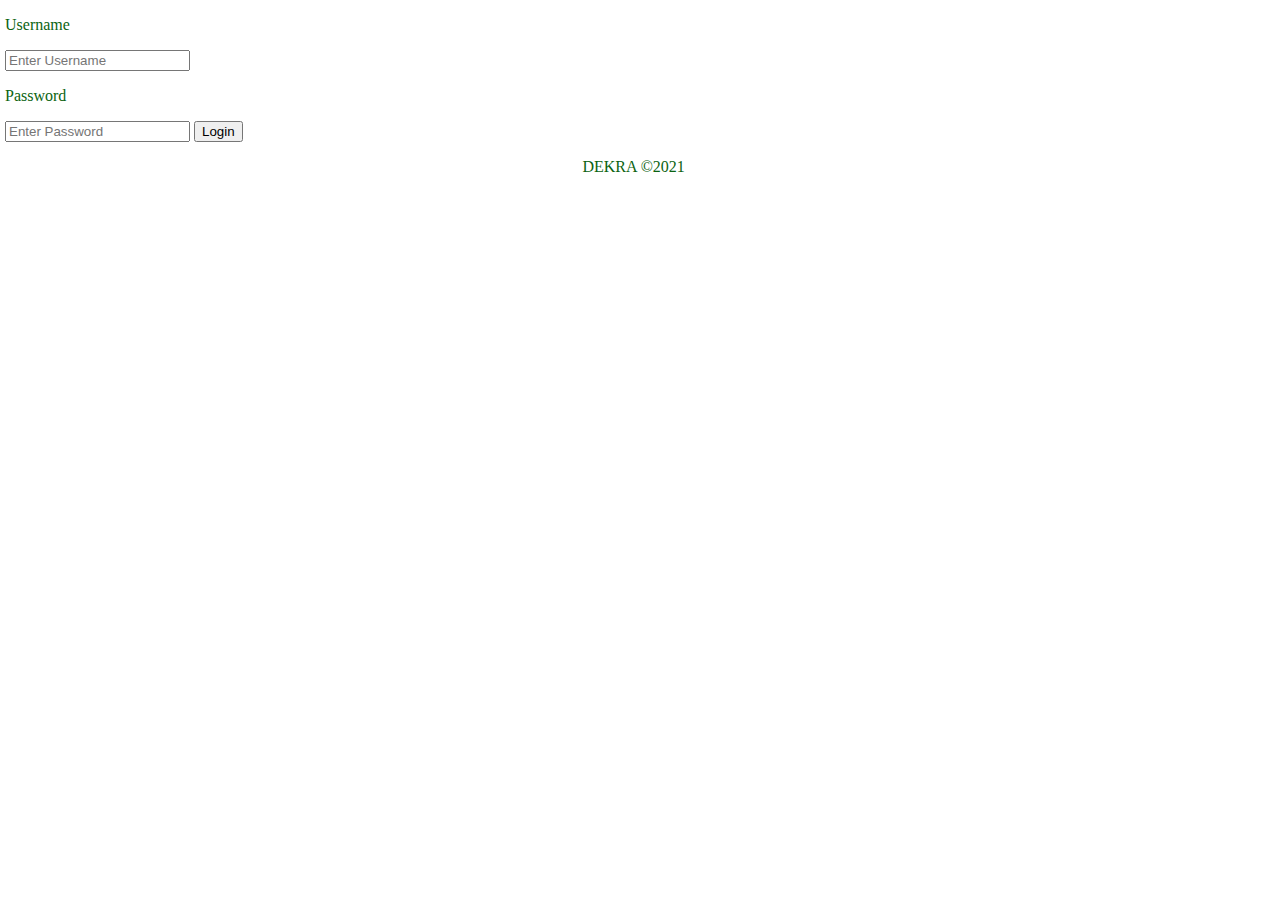
==== index.html @ b91cd989 "Add files via upload" ====
<!DOCTYPE html>
<html lang="en">
<head>
    <meta charset="UTF-8">
    <title>RVR Data Platform</title>
    <link rel="stylesheet" type="text/css" href="styles.css"/>
</head>
<body>
    <div class="login">
        <form class "redirect" action="dashboard.html" method="post">
          <p> Username </p>
          <input type="text" name="" placeholder="Enter Username">
          <p> Password </p>
          <input type="password" name="" placeholder="Enter Password">
          <input type="submit" name="" value="Login">
        </form>
      </div>
     <footer>
        <p>DEKRA &copy;2021</p>
    </footer>
</body>
</html>
---- styles.css ----
body
{

    background-color: #ffffff;
    background-size: cover;
    font-family: Times;
    margin: 5px;
    font-size: medium;
    color: #0b6311;
}

.login
{

}

footer
{
    clear: left;
    width: 99%;
    height: auto;
    margin-bottom: 8px;
    text-align: center;
   margin-top: 5px;
}
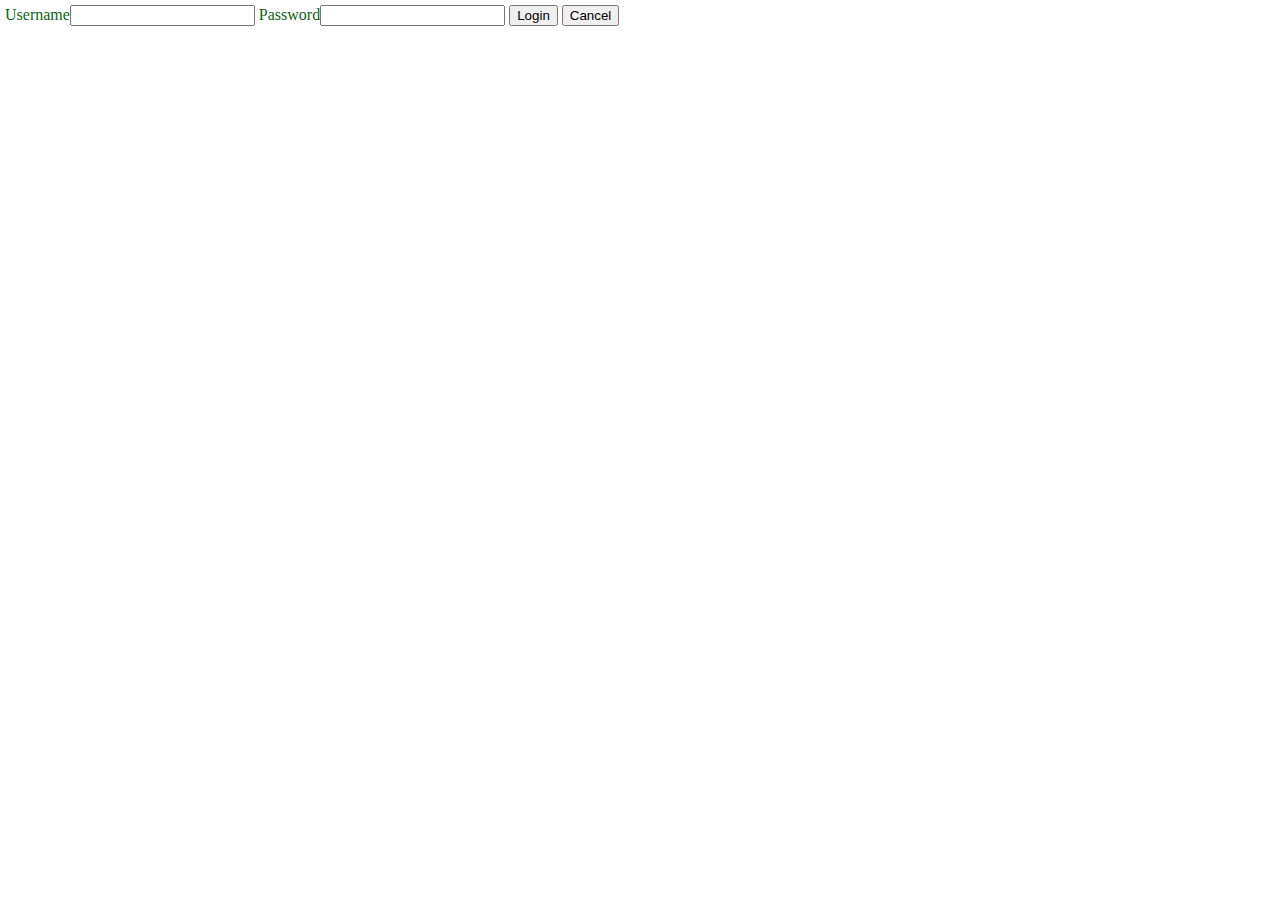
==== commit cba58f2f: "Update index.html" ====
--- a/index.html
+++ b/index.html
@@ -6,17 +6,21 @@
     <link rel="stylesheet" type="text/css" href="styles.css"/>
 </head>
 <body>
-    <div class="login">
-        <form class "redirect" action="dashboard.html" method="post">
-          <p> Username </p>
-          <input type="text" name="" placeholder="Enter Username">
-          <p> Password </p>
-          <input type="password" name="" placeholder="Enter Password">
-          <input type="submit" name="" value="Login">
-        </form>
-      </div>
-     <footer>
-        <p>DEKRA &copy;2021</p>
-    </footer>
+    <form name="login">
+        Username<input type="text" name="userid"/>
+        Password<input type="password" name="pswrd"/>
+        <input type="button" onclick="check(this.form)" value="Login"/>
+        <input type="reset" value="Cancel"/>
+    </form>
+    <script language="javascript">
+        function check(form) { 
+            if(form.userid.value == "admin" && form.pswrd.value == "password") {
+                window.open('dashboard.html')
+            }
+            else {
+                alert("Error Password or Username")
+            }
+        }
+    </script>
 </body>
 </html>
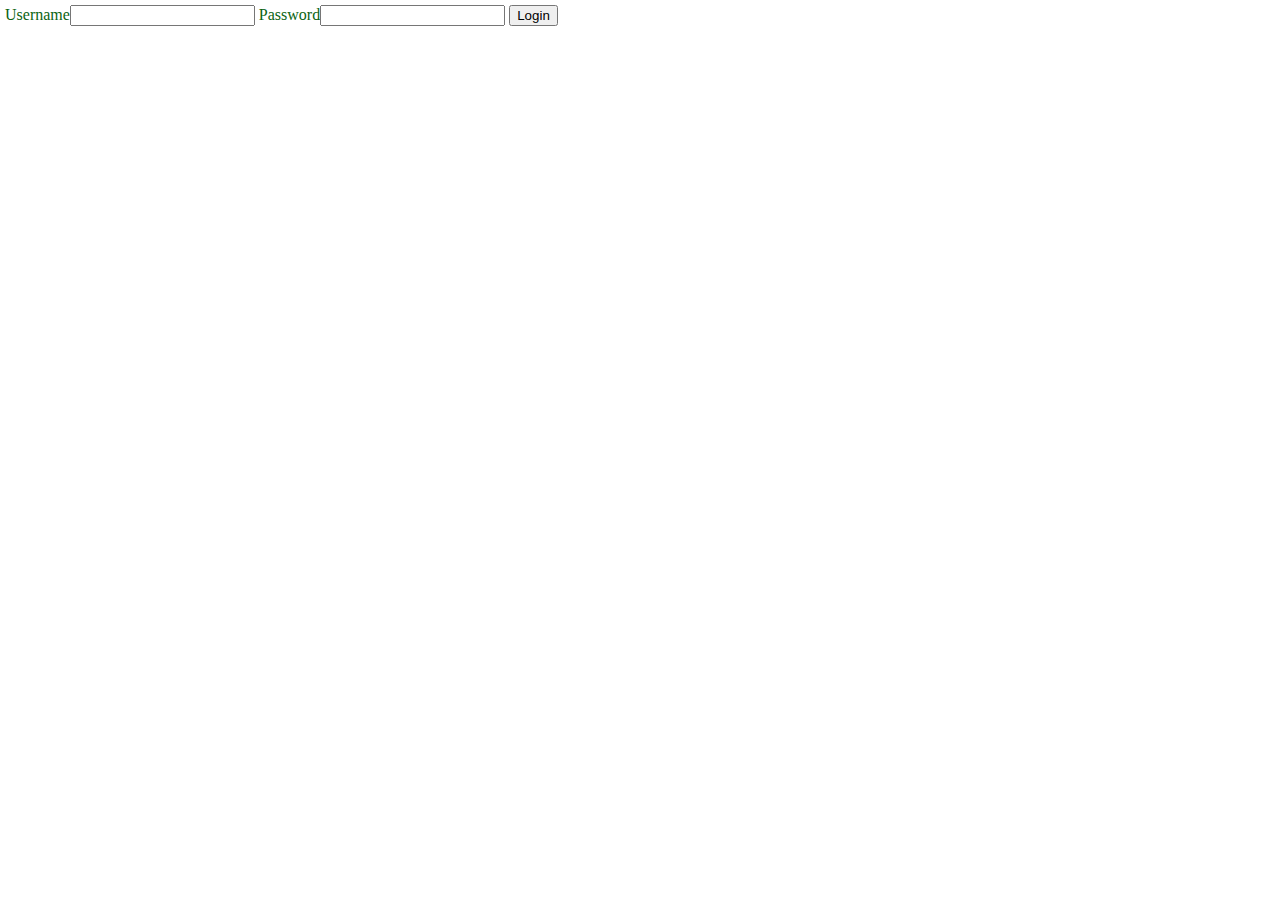
==== commit 34869eeb: "Update index.html" ====
--- a/index.html
+++ b/index.html
@@ -10,7 +10,6 @@
         Username<input type="text" name="userid"/>
         Password<input type="password" name="pswrd"/>
         <input type="button" onclick="check(this.form)" value="Login"/>
-        <input type="reset" value="Cancel"/>
     </form>
     <script language="javascript">
         function check(form) { 
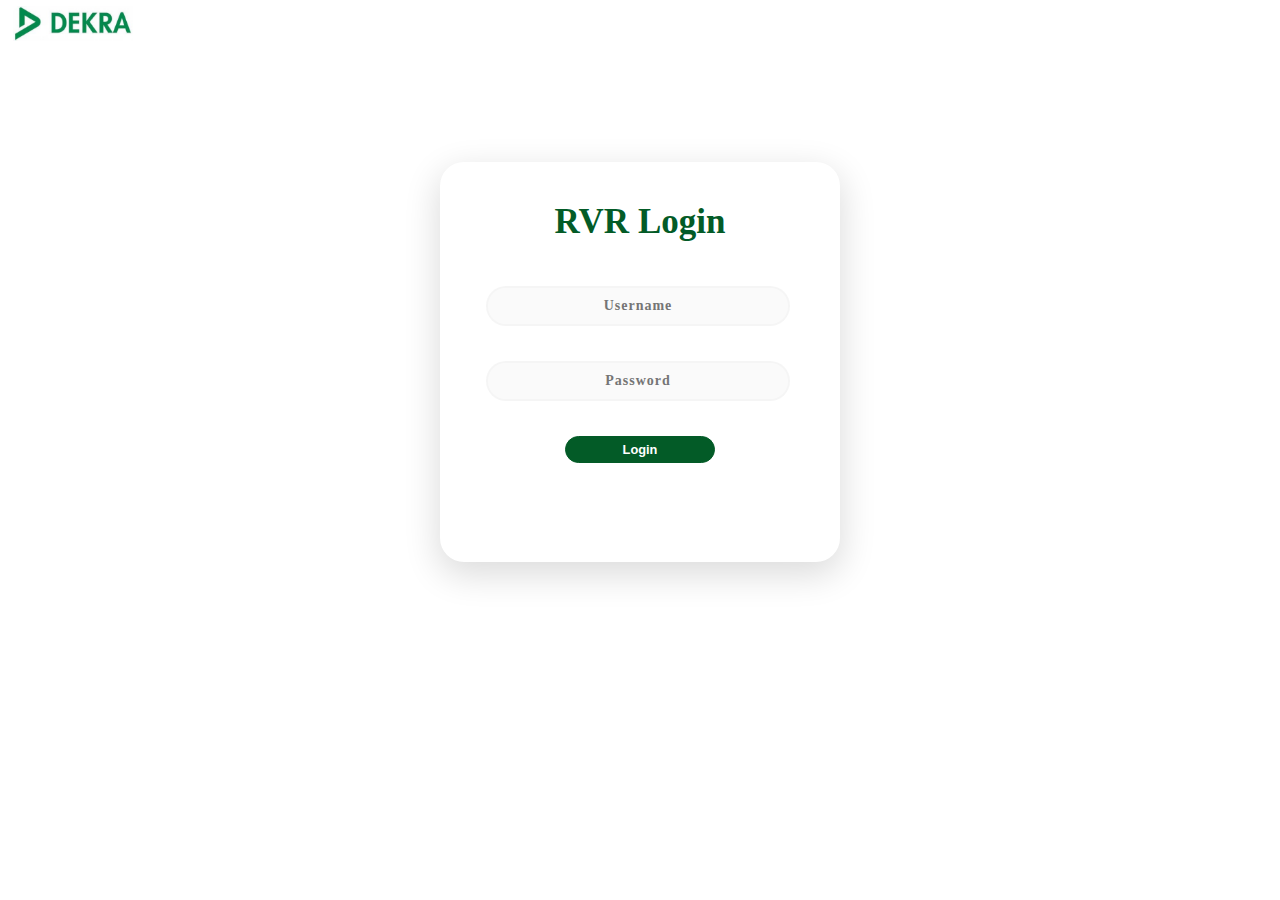
==== commit 81f0bc15: "Add files via upload" ====
--- a/index.html
+++ b/index.html
@@ -1,25 +1,37 @@
-<!DOCTYPE html>
-<html lang="en">
-<head>
-    <meta charset="UTF-8">
-    <title>RVR Data Platform</title>
-    <link rel="stylesheet" type="text/css" href="styles.css"/>
-</head>
-<body>
-    <form name="login">
-        Username<input type="text" name="userid"/>
-        Password<input type="password" name="pswrd"/>
-        <input type="button" onclick="check(this.form)" value="Login"/>
-    </form>
-    <script language="javascript">
-        function check(form) { 
-            if(form.userid.value == "admin" && form.pswrd.value == "password") {
-                window.open('dashboard.html')
-            }
-            else {
-                alert("Error Password or Username")
-            }
-        }
-    </script>
-</body>
-</html>
+<!DOCTYPE html>
+<html lang="en">
+<head>
+    <meta charset="UTF-8">
+    <title>RVR Data Platform</title>
+    <link rel="stylesheet" type="text/css" href="styles.css"/>
+</head>
+<body>
+    <header>
+        <img src="Dekra.jpeg" alt="Logo" height="35" width="120">
+    </header>
+    
+    <div class="main">
+
+   
+    
+        <h2>RVR Login</h2>
+    <form name="login">
+        <input class= "userid" type="text" name="userid" placeholder="Username"/>
+        <input class= "pswrd" type="password" name="pswrd"placeholder="Password"/>
+        <input class= "button" type="button" onclick="check(this.form)" value="Login"/>
+    </form>
+
+    <script language="javascript">
+        function check(form) { 
+            if(form.userid.value == "admin" && form.pswrd.value == "password") {
+                window.open('dashboard.html')
+            }
+            else {
+                alert("Username or Password is incorrect")
+            }
+        }
+    </script>
+
+</div>
+</body>
+</html>--- a/styles.css
+++ b/styles.css
@@ -1,25 +1,125 @@
-body
-{
-
-    background-color: #ffffff;
-    background-size: cover;
-    font-family: Times;
-    margin: 5px;
-    font-size: medium;
-    color: #0b6311;
-}
-
-.login
-{
-
-}
-
-footer
-{
-    clear: left;
-    width: 99%;
-    height: auto;
-    margin-bottom: 8px;
-    text-align: center;
-   margin-top: 5px;
-}
+
+header{
+    color:#035B27;
+    font-family: 'Segoe UI';
+    text-align: left;
+    font-size: 35px;
+    padding-left:1%;
+    padding-top:.5%;
+}
+
+body{
+    font-family: 'Segoe UI';
+  }
+  .main{
+    background-color: #FFFFFF;
+    width: 400px;
+    height: 400px;
+    margin: 7em auto;
+    border-radius: 1.5em;
+    box-shadow: 0px 11px 35px 2px rgba(0, 0, 0, 0.14);
+  }
+  h2{
+    color:#035B27;
+    font-family: 'Segoe UI';
+    text-align: center;
+    font-size: 35px;
+    padding-top: 40px;
+    padding-bottom: 15px;
+  }
+ 
+
+  
+  h1{
+    color:#035B27;
+    font-family: 'Segoe UI';
+    text-align: center;
+    font-size: 30px;
+    margin-top: -45px;
+    margin-bottom: -5px;
+  }
+  
+  
+  .userid{
+    width: 76%;
+    color: rgb(38, 50, 56);
+    font-weight: 700;
+    font-size: 14px;
+    letter-spacing: 1px;
+    background: rgba(136, 126, 126, 0.04);
+    padding: 10px 20px;
+    border: none;
+    border-radius: 20px;
+    outline: none;
+    box-sizing: border-box;
+    border: 2px solid rgba(0, 0, 0, 0.02);
+    margin-bottom: 50px;
+    margin-left: 46px;
+    text-align: center;
+    margin-bottom: 35px;
+    font-family: 'Segoe UI';
+  }
+  
+  .pswrd{
+    width: 76%;
+    color: rgb(38, 50, 56);
+    font-weight: 700;
+    font-size: 14px;
+    letter-spacing: 1px;
+    background: rgba(136, 126, 126, 0.04);
+    padding: 10px 20px;
+    border: none;
+    border-radius: 20px;
+    outline: none;
+    box-sizing: border-box;
+    border: 2px solid rgba(0, 0, 0, 0.02);
+    margin-bottom: 50px;
+    margin-left: 46px;
+    text-align: center;
+    margin-bottom: 35px;
+    font-family: 'Segoe UI';
+    }
+  
+  
+  .button{
+    background:#035B27;
+    width:150px;
+    padding-top:5px;
+    padding-bottom:5px;
+    color:white;
+    border-radius:20px;
+    border:#035B27 1px solid;
+    
+    
+    float:left;
+    margin-left:125px;
+    font-weight:800;
+    font-size:0.8em;
+  }
+  
+  .button:hover{
+    background: #222222; 
+  }
+  .container{
+    background-color: #FFFFFF;
+  }
+  html 
+  {
+   overflow: auto;
+  }
+   
+  html, body, div, iframe 
+  {
+   margin: 0px; 
+   padding: 0px; 
+   height: 97.5%; 
+   border: none;
+  }
+  iframe 
+{
+ display: block; 
+ width: 100%; 
+ border: none; 
+ overflow-y: auto; 
+ overflow-x: hidden;
+}